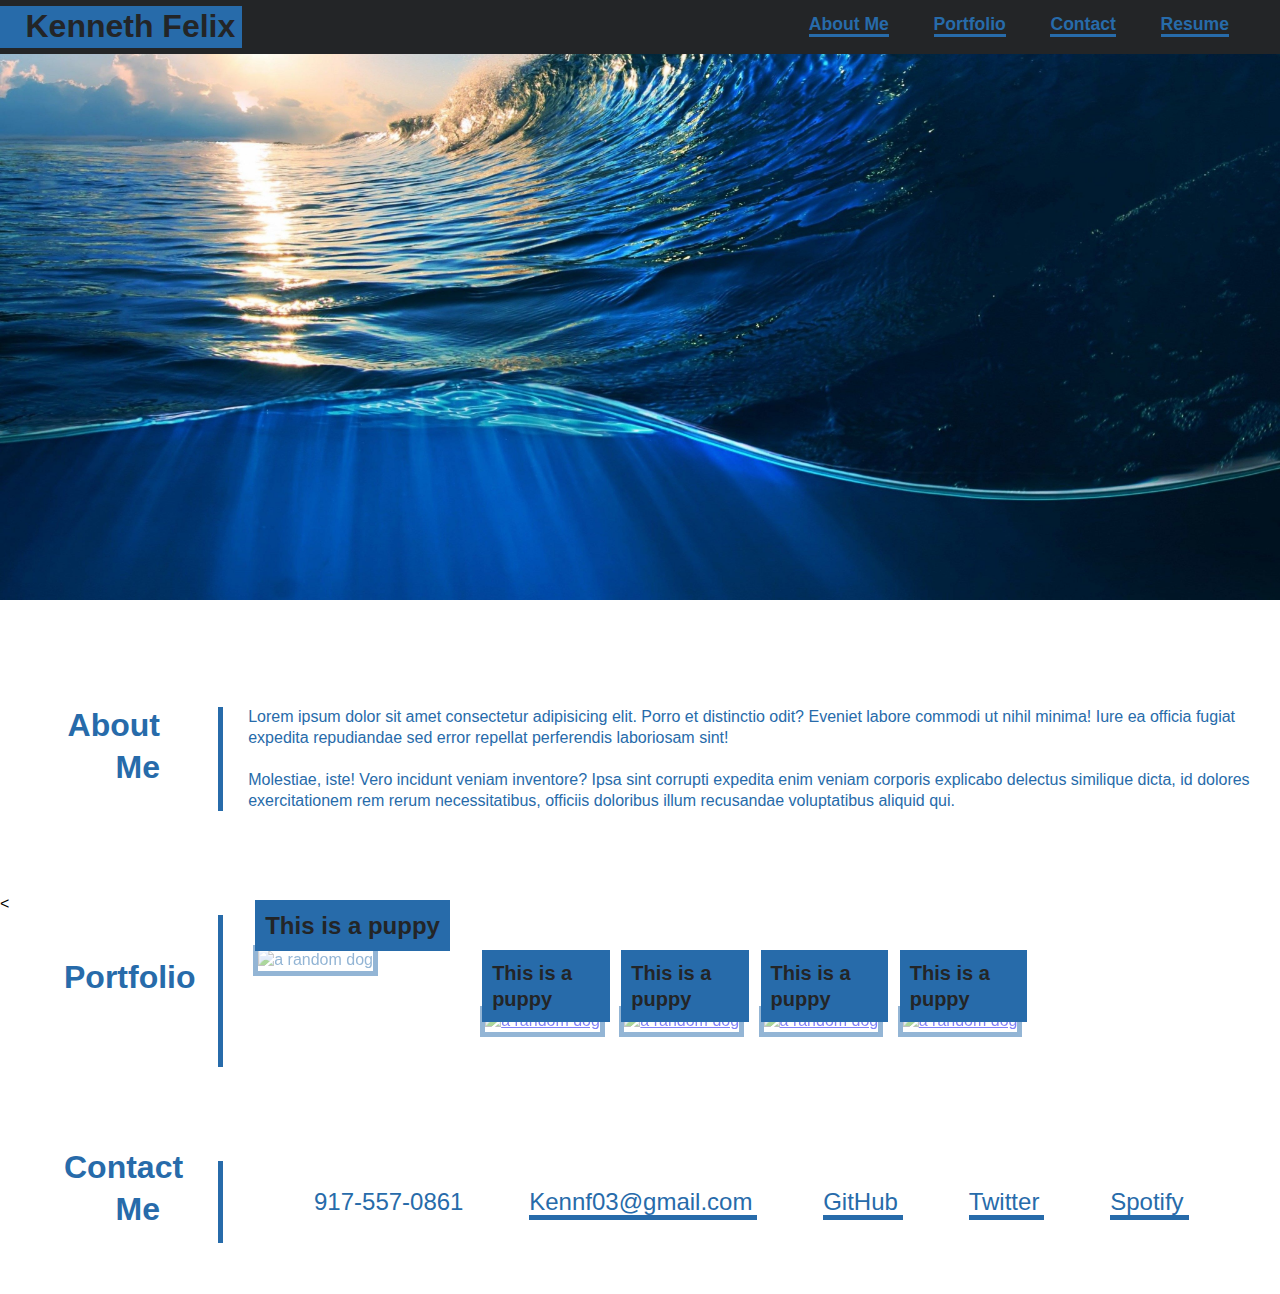
==== index.html @ 9a25de56 "index.html was named wrong" ====
<!DOCTYPE html>
<html lang="en">
<head>
    <meta charset="UTF-8">
    <meta http-equiv="Refresh" content="2; url=public/index.html">
    <meta name="viewport" content="width=device-width, initial-scale=1.0">
    <title>Ken's Portfolio</title>
    <link rel="stylesheet" href="./assets/css/reset.css">
    <link rel="stylesheet" href="./assets/css/style.css">
</head>
<body>
    <header>
        <h1>Kenneth Felix</h1>
        <nav>
            <ul class="lists">
                <li><a href="#about_me">About Me</a></li>
                <li><a href="#portfolio">Portfolio</a></li>
                <li><a href="#contact">Contact</a></li> 
                <li><a href="#">Resume</a></li>
            </ul>
        </nav>
    </header>
    <figure></figure>
    <br><br>
    <main>
        <section id="about_me">
            <h2>About Me</h2>
            <p> Lorem ipsum dolor sit amet consectetur adipisicing elit. Porro et distinctio odit? Eveniet labore commodi ut nihil minima! Iure ea officia fugiat expedita repudiandae sed error repellat perferendis laboriosam sint!
                <br><br>
            Molestiae, iste! Vero incidunt veniam inventore? Ipsa sint corrupti expedita enim veniam corporis explicabo delectus similique dicta, id dolores exercitationem rem rerum necessitatibus, officiis doloribus illum recusandae voluptatibus aliquid qui.</p>
            
        </section>
        <br><br>
        <<section id="portfolio">
            <h2>Portfolio</h2>
            <div class="imageBox">
                <div class="imageBig">
                    <img class="imageHover" src="https://placedog.net/2000/600" alt="a random dog">
                    <h3>This is a puppy</h3>
                </div>
                <div class="imageSmall">
                    <div>
                        <a href="https://github.com/axumdzn"><img class="imageHover" src="https://placedog.net/600/400" alt="a random dog"></a>
                        <h3>This is a puppy</h3>
                    </div>
                    <div>
                        <a href="https://github.com/axumdzn"><img class="imageHover" src="https://placedog.net/600/400" alt="a random dog"></a>
                        <h3>This is a puppy</h3>
                    </div>
                    <div>
                        <a href="https://github.com/axumdzn"><img class="imageHover" src="https://placedog.net/600/400" alt="a random dog"></a>
                        <h3>This is a puppy</h3>
                    </div>
                    <div>
                        <a href="https://github.com/axumdzn"><img class="imageHover" src="https://placedog.net/600/400" alt="a random dog"></a>
                        <h3>This is a puppy</h3>
                    </div>
                </div>
            </div>
        </section>
        <br><br>
        <section id="contact">
            <h2>Contact Me</h2>
            <ul class="contactInfo">
                <li>917-557-0861</li>
                <li><a href="mailto: kennf03@gmail.com">Kennf03@gmail.com</a></li>
                <li><a href="https://github.com/axumdzn">GitHub</a></li>
                <li><a href="https://twitter.com/KennnyFelix">Twitter</a></li>
                <li><a href="https://open.spotify.com/user/axumdzn">Spotify</a></li>
            </ul>
        </section>
    </main>
</body>
</html>
---- assets/css/style.css ----
:root {
    --dark: #232527;
    --light: #276baa;

}
body {
    display: flex;
    flex-direction: column;
    line-height: 1.3;
  }

header {
    display: fixed;
    position: fixed;
    width: 100%;
    justify-content: space-between;
    align-items: center;
    background: var(--dark);
    color: var(--dark);
    padding: .5% .5% .5% 0;
    z-index: 1;
}

h1 {
    display: inline-block;
    justify-content: space-between;
    font-size: 200%;
    background: var(--light);
    padding:0 .5% 0 2%;
}

nav { 
    float: right;
    margin-top: .5%;
    width:40%;
}

nav ul {
    display: flex;
    justify-content: space-evenly;
}

nav a {
    font-size: 110%;
    font-weight: bold;
    text-decoration: none;
    color: var(--light);
    border-bottom: 3px solid var(--light);
  }

figure {
    height: 600px;
    width: 100%;
    margin-bottom: 25px;
    background-image: url("../images/ocean.jpg");
    background-size: cover;
    background-position: center;
}

section {
    display: flex;
    justify-content:space-between;
    vertical-align: top;
    align-items: center;
    color: var(--light);
}
h2 {
    font-size: 200%;
    margin:3%;
    padding:0 .5% 2% 2%;
    /* border-right: 5px solid var(--light); */
    width: 10%;
    text-align: right;
}
p{
    width: 83%;
    padding-left: 2%;
    border-left: 5px solid var(--light);
}

.imageBox {
    width:83%;
    display:flex;
    flex-direction: column;
    align-items: center;
    border-left: 5px solid var(--light);
    padding: 2%;

}

.imageBig {
    justify-content: center;
    position: relative;
    width: 100%;
    padding-bottom: 20px;
}

.imageBox img {
    vertical-align: top;
    max-width: 100%;
    max-height: 100%;
    border: 5px solid var(--light);
    margin: 5px;
}

.imageBig h3 {
    background-color: var(--light);
    color: var(--dark);
    position: absolute;
    left: 7px;
    bottom: 50px;
    font-style: bold;
    font-size: 24px;
    padding: 10px;
    display: block;
}

.imageSmall {
    justify-content: center;
    position:relative;
}

.imageSmall div {
    position: relative;
    display: inline-block;
}

.imageSmall h3{
    background-color: var(--light);
    color: var(--dark);
    position: absolute;
    left:7px;
    bottom: 20px;
    font-style: bold;
    font-size: 20px;
    padding: 10px;
    display: inline-block;
}

.contactInfo {
    text-decoration: none;
    width: 83%;
    display: flex;
    justify-content: space-evenly;
    font-size: 24px;
    font-style: bold;
    border-left: 5px solid var(--light);
    padding: 2%;
}

.contactInfo a{
    text-decoration: none;
    color: var(--light);
    border-bottom: 5px solid var(--light);
    padding-right: 5px;
}
.imageHover {
    object-fit: cover;
    filter: opacity(50%);
}
.imageHover:hover,
.imageHover:hover + h3{
    filter:opacity(100%);
    transition:.5s ease-in;
}

@media screen and (max-width:992px) {
    .imageBox, .contactInfo, p{
        width: 60%;
    }
    .contactInfo {
        display: block;
    }
    h2 {
        width: 5%;
    }
}

@media screen and (max-width:768px) {
    nav {
        float:none;
        width: 100%;
    }
}
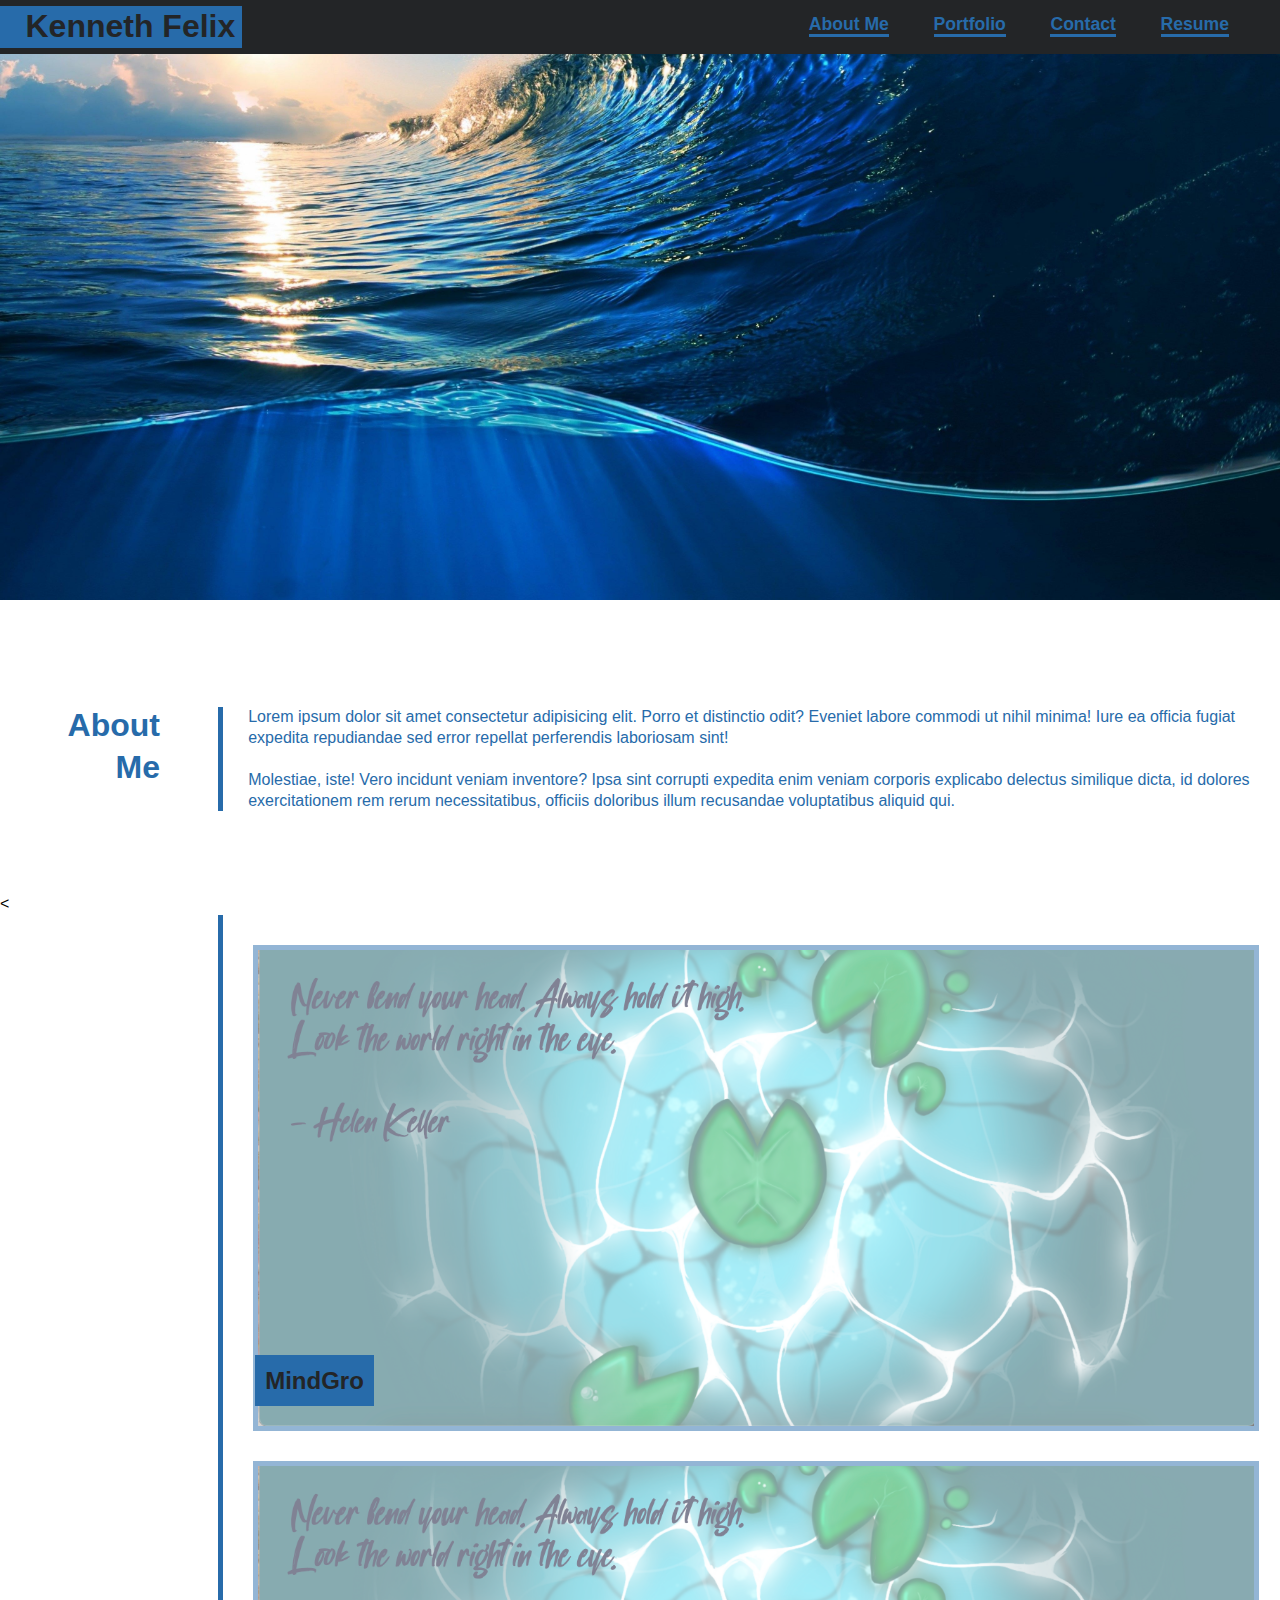
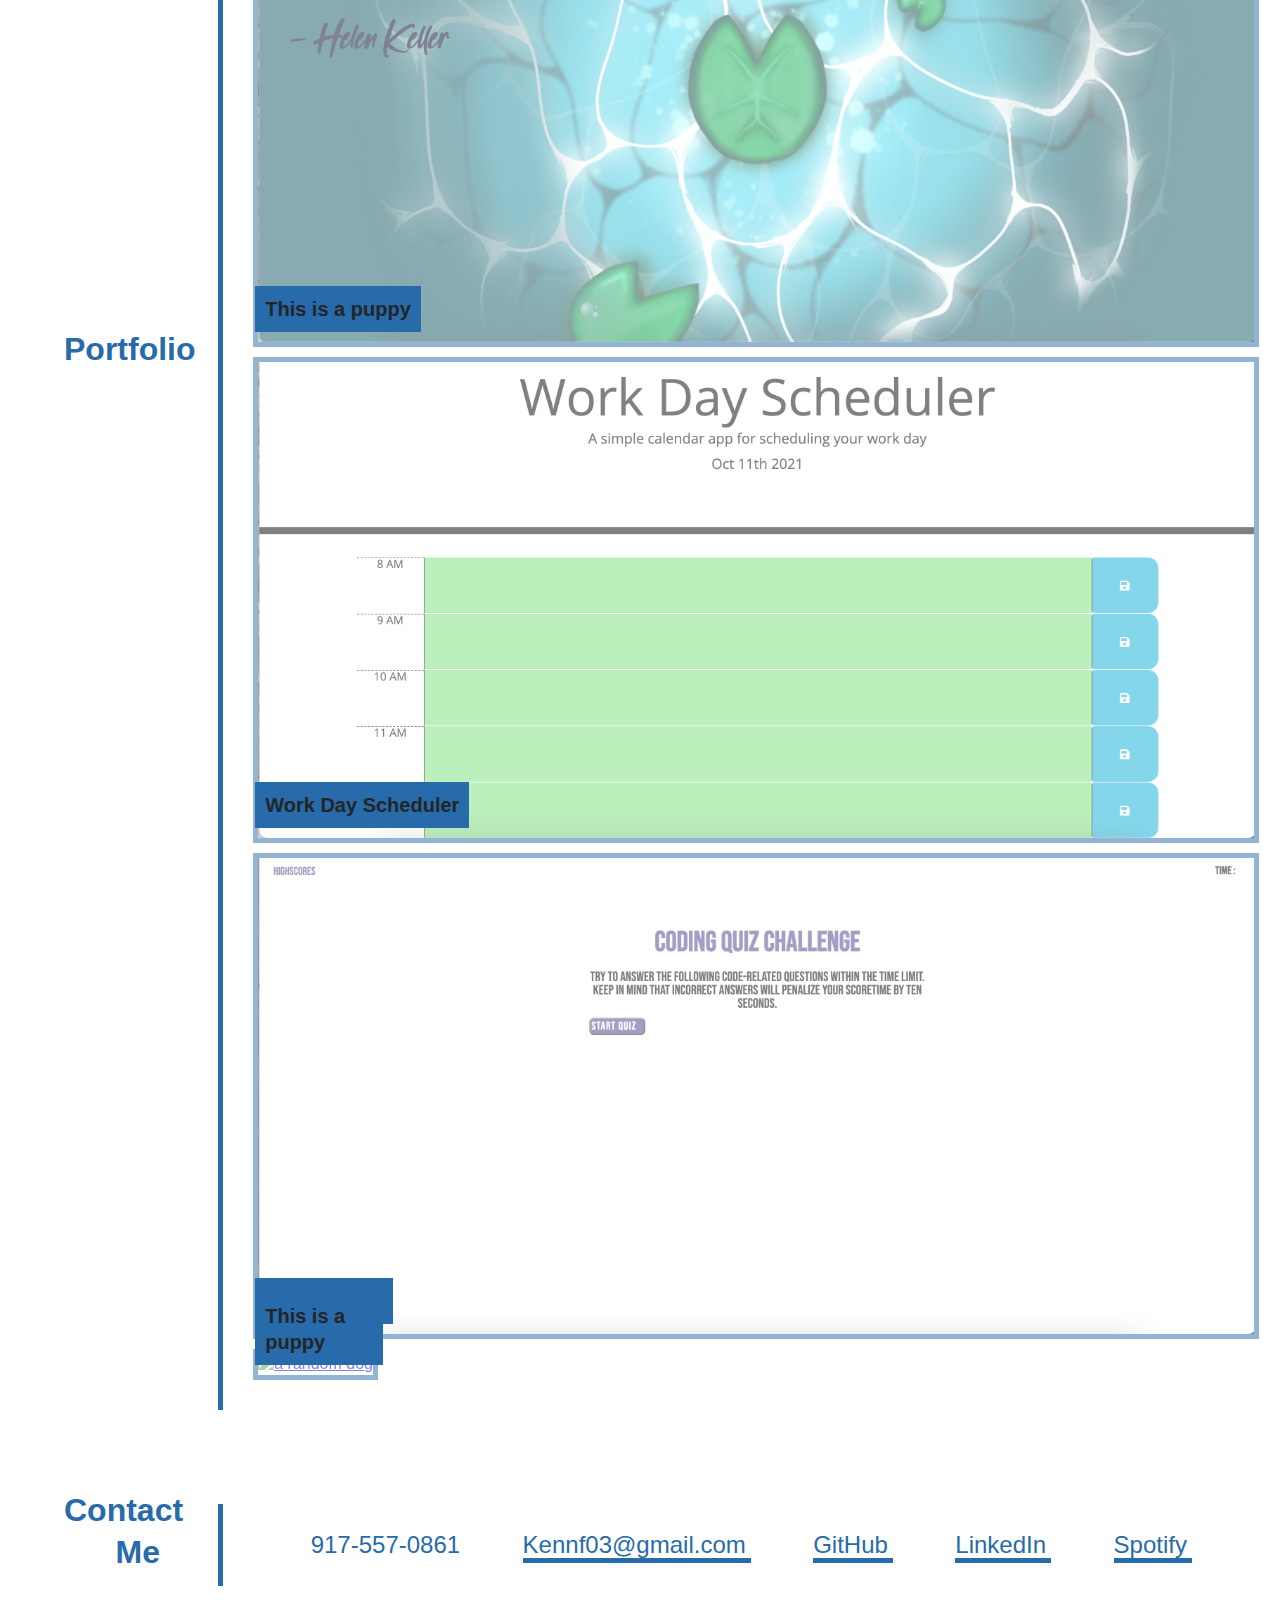
==== commit 43488e9c: "added projects and resume" ====
--- a/index.html
+++ b/index.html
@@ -2,7 +2,6 @@
 <html lang="en">
 <head>
     <meta charset="UTF-8">
-    <meta http-equiv="Refresh" content="2; url=public/index.html">
     <meta name="viewport" content="width=device-width, initial-scale=1.0">
     <title>Ken's Portfolio</title>
     <link rel="stylesheet" href="./assets/css/reset.css">
@@ -16,7 +15,7 @@
                 <li><a href="#about_me">About Me</a></li>
                 <li><a href="#portfolio">Portfolio</a></li>
                 <li><a href="#contact">Contact</a></li> 
-                <li><a href="#">Resume</a></li>
+                <li><a href="./assets/Resume.pdf">Resume</a></li>
             </ul>
         </nav>
     </header>
@@ -35,21 +34,22 @@
             <h2>Portfolio</h2>
             <div class="imageBox">
                 <div class="imageBig">
-                    <img class="imageHover" src="https://placedog.net/2000/600" alt="a random dog">
-                    <h3>This is a puppy</h3>
+                    <a href="https://argenx1.github.io/mind-gro/" target="_blank"><img class="imageHover" src="./assets/images/mindgro.png" alt="a random dog"></a>
+                    <a href="https://github.com/ArgenX1/mind-gro" target="_blank"><h3>MindGro</h3></a>
                 </div>
                 <div class="imageSmall">
                     <div>
-                        <a href="https://github.com/axumdzn"><img class="imageHover" src="https://placedog.net/600/400" alt="a random dog"></a>
-                        <h3>This is a puppy</h3>
+                        <a href="https://argenx1.github.io/mind-gro/" target="_blank"><img class="imageHover" src="./assets/images/mindgro.png" alt="a random dog"></a>
+                        <a href="https://github.com/ArgenX1/mind-gro" target="_blank"><h3>This is a puppy</h3></a>
                     </div>
                     <div>
-                        <a href="https://github.com/axumdzn"><img class="imageHover" src="https://placedog.net/600/400" alt="a random dog"></a>
-                        <h3>This is a puppy</h3>
+                        
+                        <a href="https://axumdzn.github.io/work-day-scheduler/" target="_blank"><img class="imageHover" src="./assets/images/workday.png" alt="a random dog"></a>
+                        <a href="https://github.com/axumdzn/work-day-scheduler" target="_blank"><h3>Work Day Scheduler</h3></a>
                     </div>
                     <div>
-                        <a href="https://github.com/axumdzn"><img class="imageHover" src="https://placedog.net/600/400" alt="a random dog"></a>
-                        <h3>This is a puppy</h3>
+                        <a href="https://axumdzn.github.io/coding_quiz/" target="_blank"><img class="imageHover" src="./assets/images/codequiz.png" alt="a random dog"></a>
+                        <a href="https://github.com/axumdzn/coding_quiz" target="_blank"><h3>Coding Quiz</h3></a>
                     </div>
                     <div>
                         <a href="https://github.com/axumdzn"><img class="imageHover" src="https://placedog.net/600/400" alt="a random dog"></a>
@@ -65,7 +65,7 @@
                 <li>917-557-0861</li>
                 <li><a href="mailto: kennf03@gmail.com">Kennf03@gmail.com</a></li>
                 <li><a href="https://github.com/axumdzn">GitHub</a></li>
-                <li><a href="https://twitter.com/KennnyFelix">Twitter</a></li>
+                <li><a href="https://www.linkedin.com/in/kenneth-felix-3a3371108/">LinkedIn</a></li>
                 <li><a href="https://open.spotify.com/user/axumdzn">Spotify</a></li>
             </ul>
         </section>
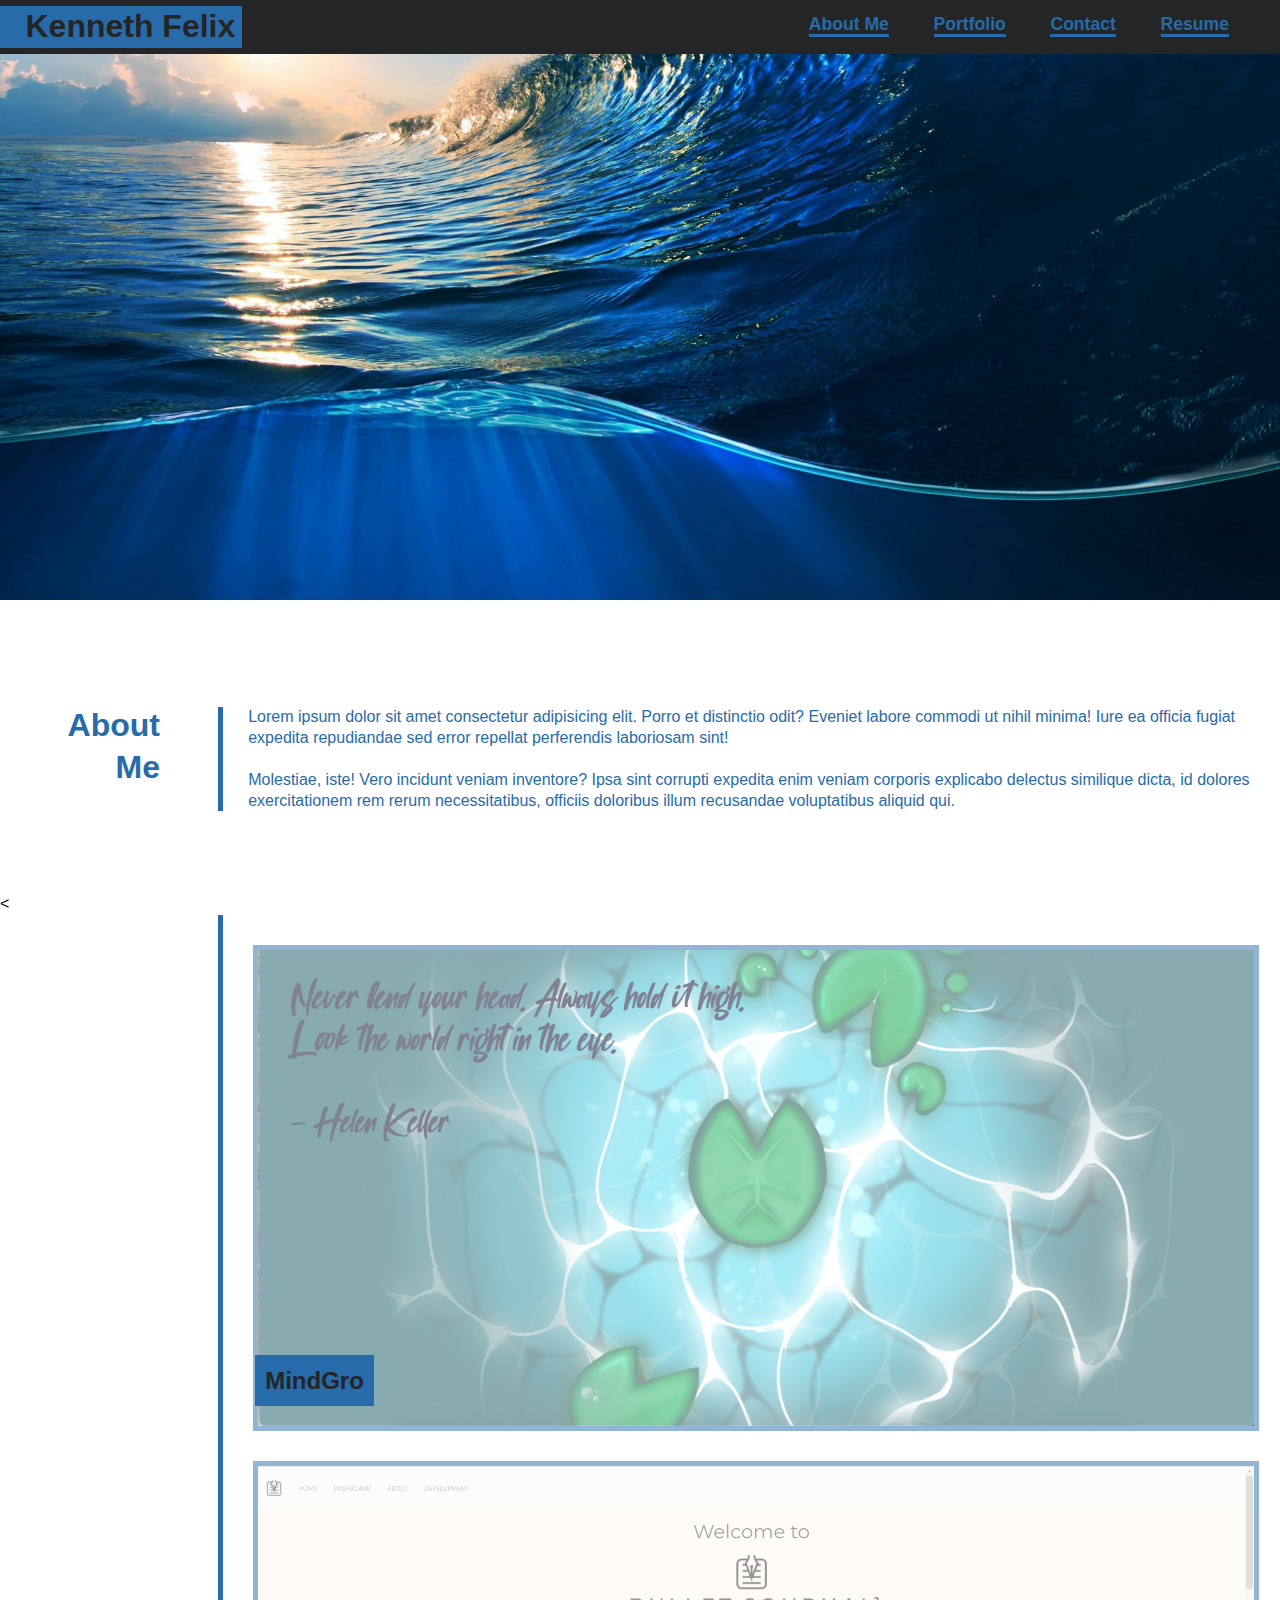
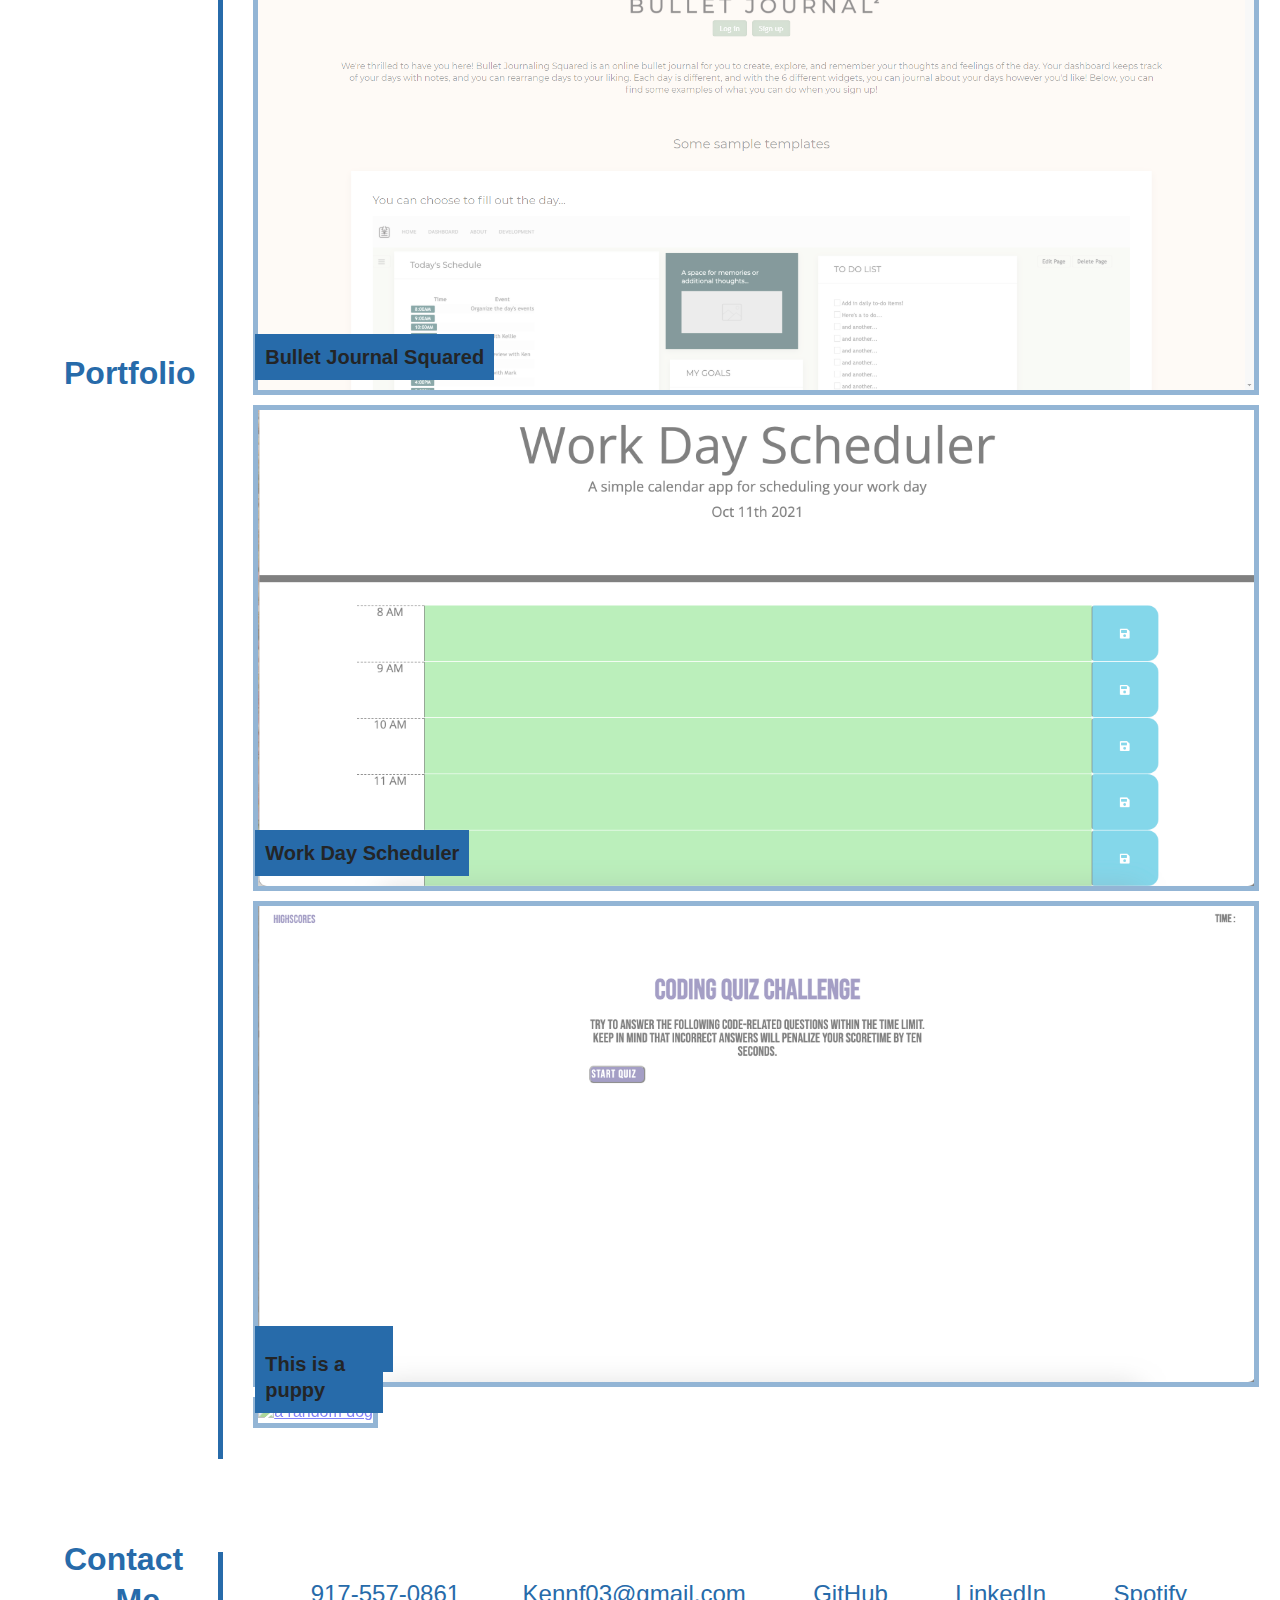
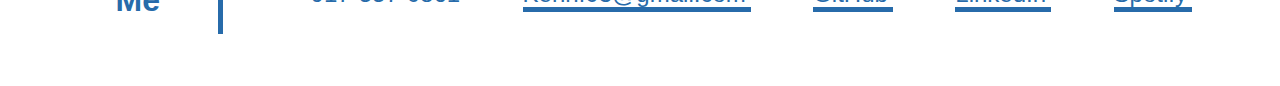
==== commit fc781764: "added second project" ====
--- a/index.html
+++ b/index.html
@@ -39,8 +39,8 @@
                 </div>
                 <div class="imageSmall">
                     <div>
-                        <a href="https://argenx1.github.io/mind-gro/" target="_blank"><img class="imageHover" src="./assets/images/mindgro.png" alt="a random dog"></a>
-                        <a href="https://github.com/ArgenX1/mind-gro" target="_blank"><h3>This is a puppy</h3></a>
+                        <a href="https://bullet-journal-squared.herokuapp.com/" target="_blank"><img class="imageHover" src="./assets/images/bulletjournal.PNG" alt="bullet journal"></a>
+                        <a href="https://github.com/axumdzn/bulletjournal" target="_blank"><h3>Bullet Journal Squared</h3></a>
                     </div>
                     <div>
                         
